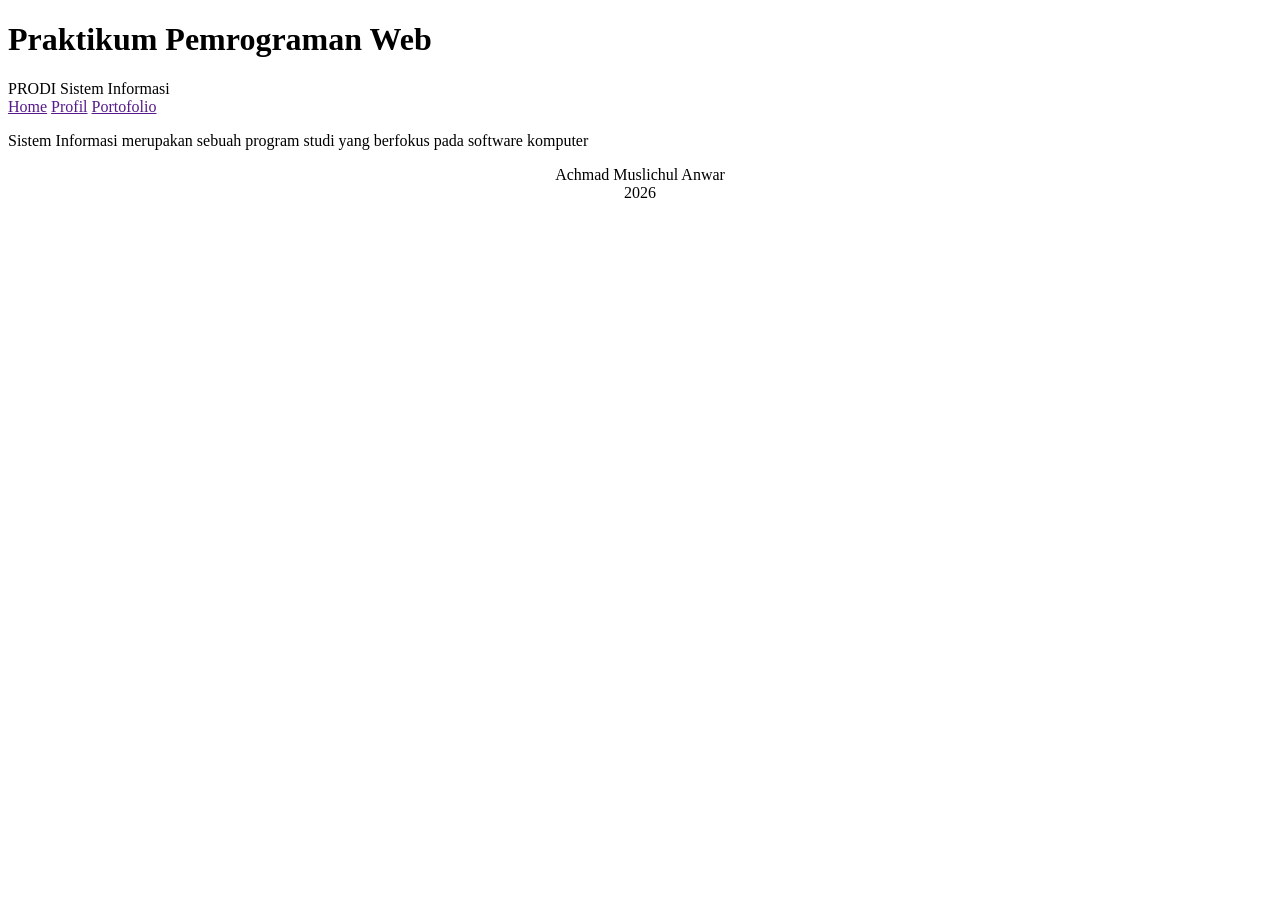
==== index.html @ e04e9c12 "Initial commit" ====
<!DOCTYPE html>
<html>
<head>
    <title></title>
    <link rel="stylesheet" href="">
</head>
<body>
    <div id="box"></div>
        <div id="header" align="left">
            <h1>Praktikum Pemrograman Web</h1>
            PRODI Sistem Informasi
        </div>
        <div id="menubar" align="left">
            <a href="" class="teksmenu">Home</a>
            <a href="">Profil</a>
            <a href="">Portofolio</a>
        </div>
        <div id="konten">
            <p>Sistem Informasi merupakan sebuah program studi yang berfokus pada software komputer</p>
        </div>
        <div id="footer" align="center">
            Achmad Muslichul Anwar <br> 2026
        </div>
</body>
</html>
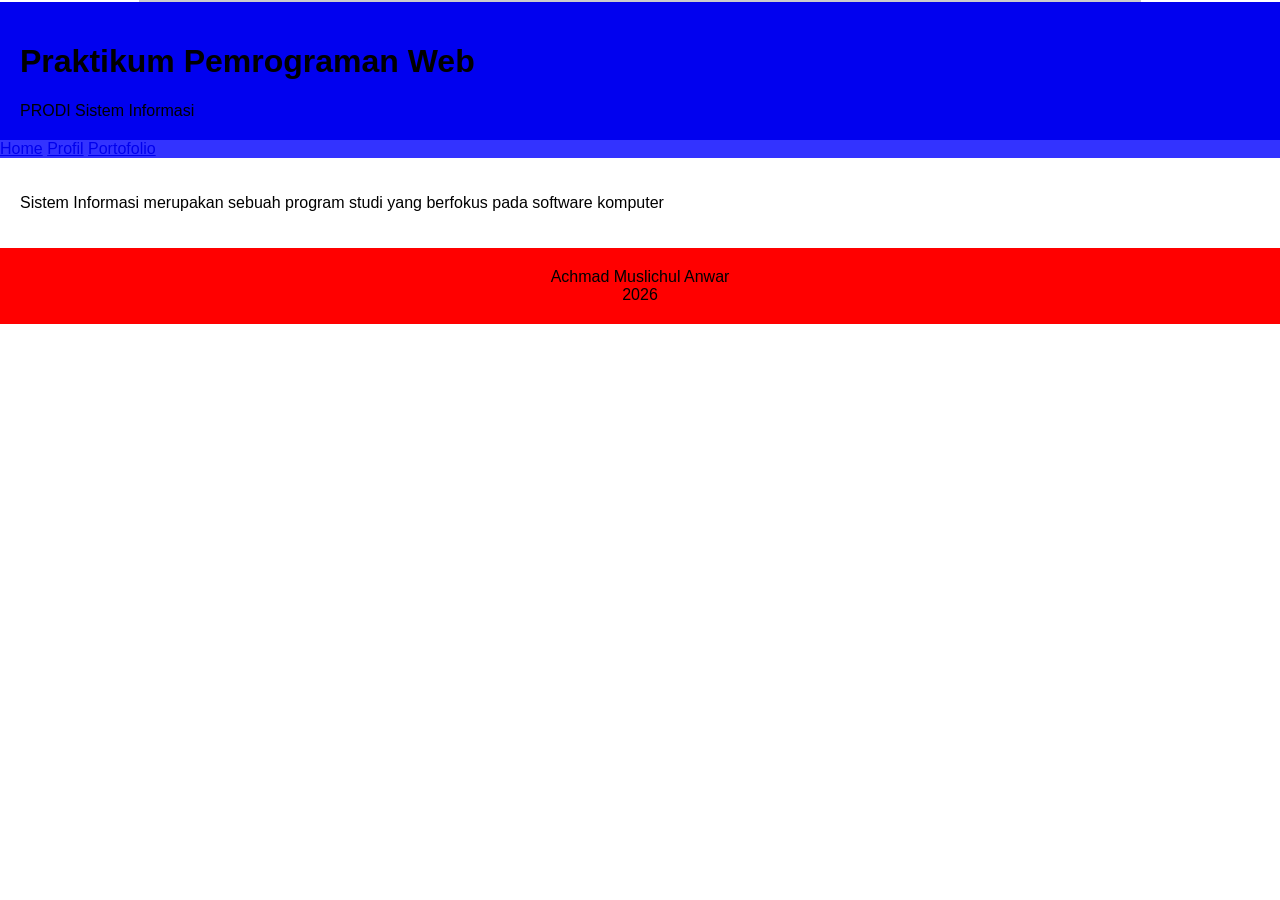
==== commit 80bd544d: "update tugas modul 2" ====
--- a/index.html
+++ b/index.html
@@ -2,7 +2,7 @@
 <html>
 <head>
     <title></title>
-    <link rel="stylesheet" href="">
+    <link rel="stylesheet" href="style.css">
 </head>
 <body>
     <div id="box"></div>
@@ -11,9 +11,9 @@
             PRODI Sistem Informasi
         </div>
         <div id="menubar" align="left">
-            <a href="" class="teksmenu">Home</a>
-            <a href="">Profil</a>
-            <a href="">Portofolio</a>
+            <a href="#" class="teksmenu">Home</a>
+            <a href="#" class="teksmenu">Profil</a>
+            <a href="#" class="teksmenu">Portofolio</a>
         </div>
         <div id="konten">
             <p>Sistem Informasi merupakan sebuah program studi yang berfokus pada software komputer</p>
@@ -21,5 +21,6 @@
         <div id="footer" align="center">
             Achmad Muslichul Anwar <br> 2026
         </div>
+
 </body>
 </html>
--- a/style.css
+++ b/style.css
@@ -0,0 +1,32 @@
+html, body{
+    margin: 0;
+    padding: 0;
+    font-family: Arial, sans-serif;
+}
+p{
+    text-align: justify;
+}
+#box{
+    width: 1000px;
+    height: auto;
+    margin: auto;
+    border: 1px solid #ccc;
+}
+#header{
+    background-color: #0101ef;
+    padding: 20px;
+}
+#menubar{
+    background-color: #3333ff;
+    margin: auto;
+}
+#teksmenu{
+    text-decoration: none;
+}
+#konten{
+    padding: 20px;
+}
+#footer{
+    background-color: red;
+    padding: 20px;
+}
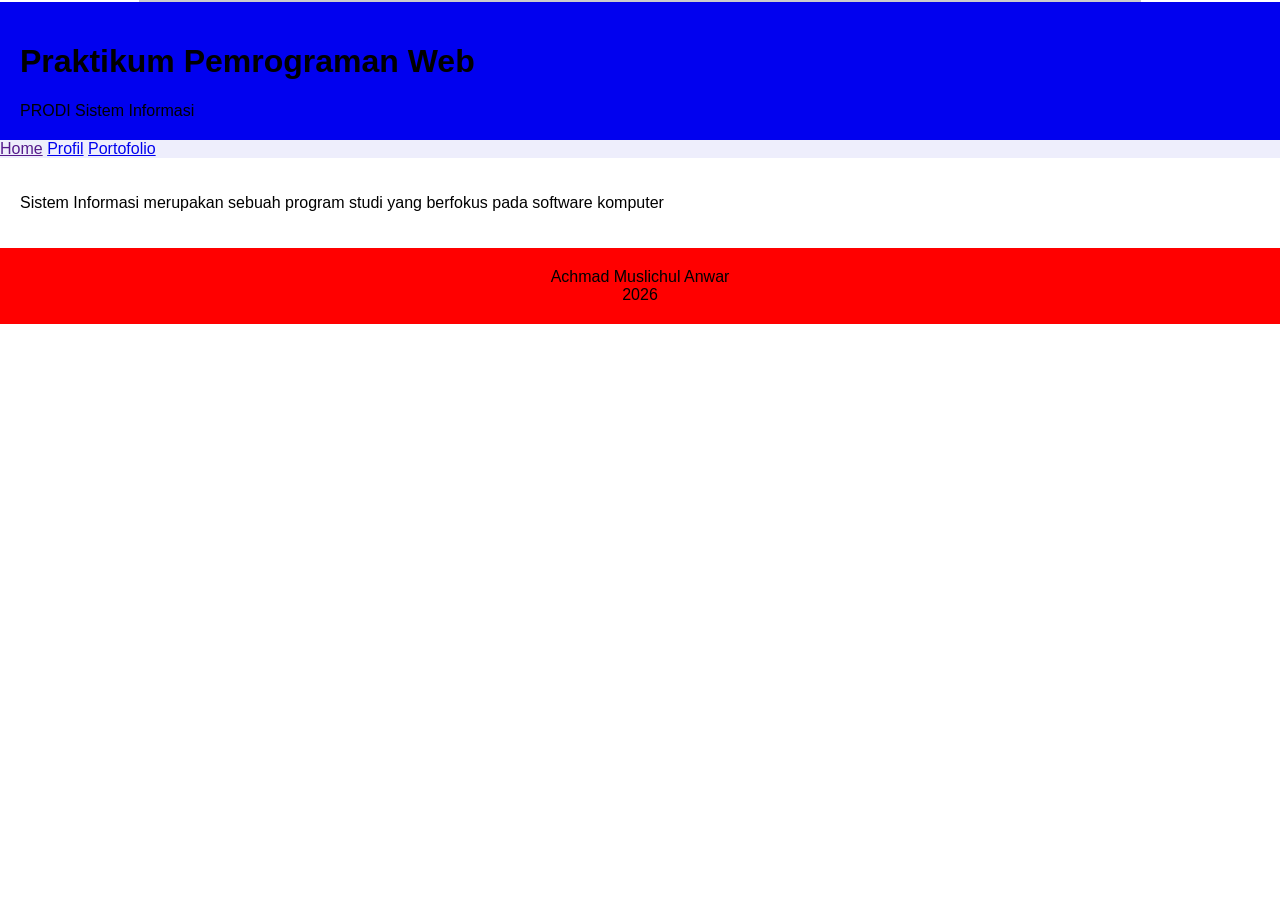
==== commit 4fd9cd5c: "upadate tugas modul 2" ====
--- a/index.html
+++ b/index.html
@@ -11,9 +11,9 @@
             PRODI Sistem Informasi
         </div>
         <div id="menubar" align="left">
-            <a href="#" class="teksmenu">Home</a>
-            <a href="#" class="teksmenu">Profil</a>
-            <a href="#" class="teksmenu">Portofolio</a>
+            <a href="" class="teksmenu">Home</a>
+            <a href="prak1_achmadmuslichul.html" class="teksmenu">Profil</a>
+            <a href="portofolio.html" class="teksmenu">Portofolio</a>
         </div>
         <div id="konten">
             <p>Sistem Informasi merupakan sebuah program studi yang berfokus pada software komputer</p>
--- a/style.css
+++ b/style.css
@@ -17,7 +17,7 @@
     padding: 20px;
 }
 #menubar{
-    background-color: #3333ff;
+    background-color: #eeeefc;
     margin: auto;
 }
 #teksmenu{
